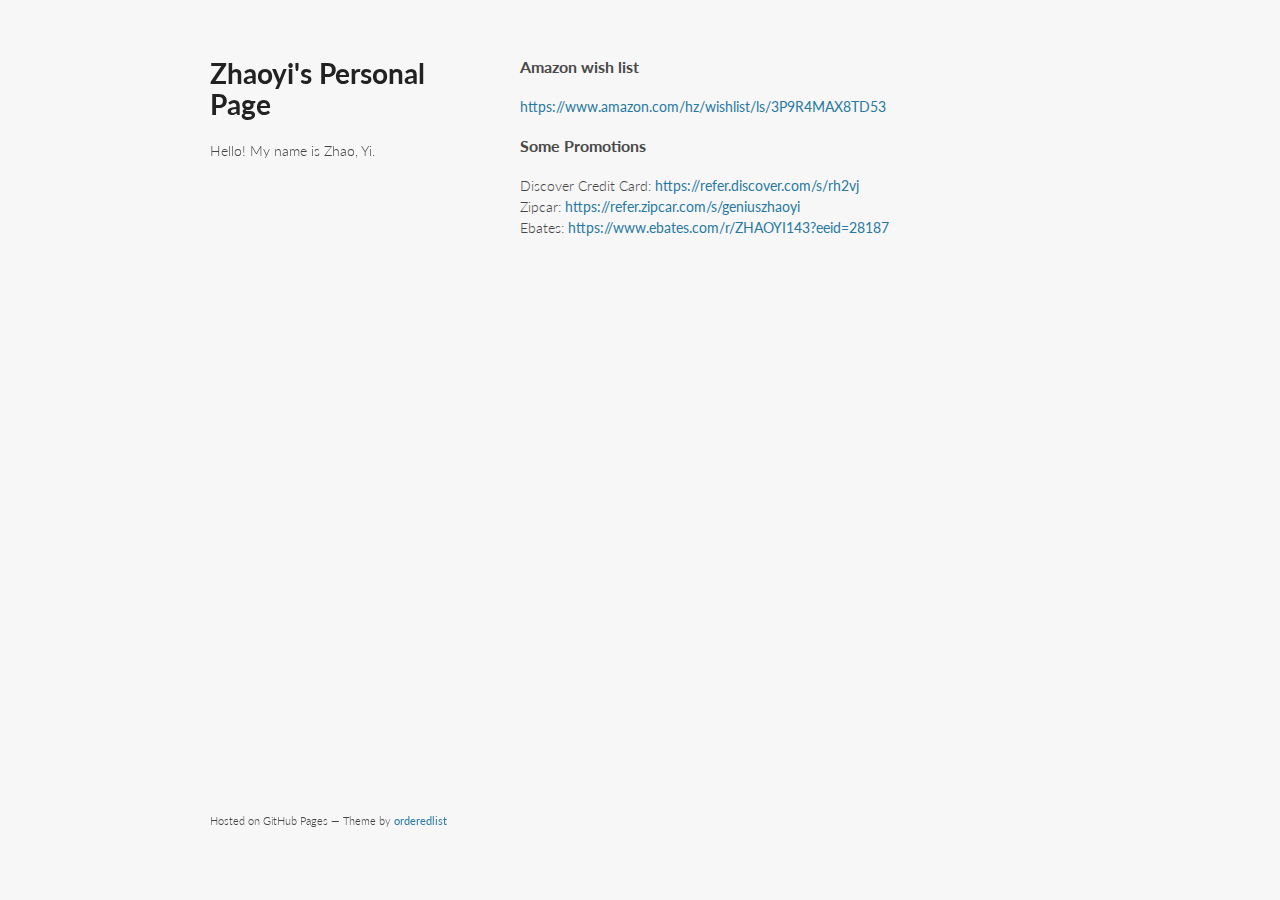
==== index.html @ 8bdf9fb8 "Update index.html" ====
<!doctype html>
<html>
  <head>
    <meta charset="utf-8">
    <meta http-equiv="X-UA-Compatible" content="chrome=1">
    <title>Zhaoyi's Homepage</title>
    
    <link rel="stylesheet" href="stylesheets/styles.css">
    <link rel="stylesheet" href="stylesheets/github-light.css">
    <meta name="viewport" content="width=device-width, initial-scale=1, user-scalable=no">
    <!--[if lt IE 9]>
    <script src="//html5shiv.googlecode.com/svn/trunk/html5.js"></script>
    <![endif]-->
  </head>
  <body>
    <div class="wrapper">
      <header>
        <h1>Zhaoyi's Personal Page</h1>
        <p>Hello! My name is Zhao, Yi. </p>
      </header>
      <section>
      
      
<h3><a id="amazon-wish-list" class="anchor" href="amazon-wish-list" aria-hidden="true"><span class="octicon octicon-link"></span></a>Amazon wish list</h3>
<p>
<a href=https://www.amazon.com/hz/wishlist/ls/3P9R4MAX8TD53>https://www.amazon.com/hz/wishlist/ls/3P9R4MAX8TD53</a>
</p>

<h3><a id="contact-me" class="anchor" href="#contact-me" aria-hidden="true"><span class="octicon octicon-link"></span></a>Some Promotions</h3>
<p>
Discover Credit Card: <a href='https://refer.discover.com/s/rh2vj'>https://refer.discover.com/s/rh2vj</a><br>
Zipcar: <a href=https://refer.zipcar.com/s/geniuszhaoyi>https://refer.zipcar.com/s/geniuszhaoyi</a><br>
Ebates: <a href='https://www.ebates.com/r/ZHAOYI143?eeid=28187'>https://www.ebates.com/r/ZHAOYI143?eeid=28187</a>
</p>

<!-- <img src=a.gif> -->

      </section>
      <footer>
        <p><small>Hosted on GitHub Pages &mdash; Theme by <a href="https://github.com/orderedlist">orderedlist</a></small></p>
      </footer>
    </div>
    <script src="javascripts/scale.fix.js"></script>
    
  </body>
</html>
---- stylesheets/styles.css ----
@import url(https://fonts.googleapis.com/css?family=Lato:300italic,700italic,300,700);

body {
  padding:50px;
  font:14px/1.5 Lato, "Helvetica Neue", Helvetica, Arial, sans-serif;
  color:#444;
  font-weight:300;
  background-color:#F7F7F7;
}

h1, h2, h3, h4, h5, h6 {
  color:#222;
  margin:0 0 20px;
}

p, ul, ol, table, pre, dl {
  margin:0 0 20px;
}

h1, h2, h3 {
  line-height:1.1;
}

h1 {
  font-size:28px;
}

h2 {
  color:#393939;
}

h3, h4, h5, h6 {
  color:#494949;
}

a {
  color:#2879A2;
  font-weight:400;
  text-decoration:none;
}

a small {
  font-size:11px;
  color:#444;
  margin-top:-0.6em;
  display:block;
}

.wrapper {
  width:860px;
  margin:0 auto;
}

blockquote {
  border-left:1px solid #e5e5e5;
  margin:0;
  padding:0 0 0 20px;
  font-style:italic;
}

code, pre {
  font-family:Monaco, Bitstream Vera Sans Mono, Lucida Console, Terminal;
  color:#333;
  font-size:12px;
}

pre {
  padding:8px 15px;
  background: #f8f8f8;  
  border-radius:5px;
  border:1px solid #e5e5e5;
  overflow-x: auto;
}

table {
  width:100%;
  border-collapse:collapse;
}

th, td {
  text-align:left;
  padding:5px 10px;
  border-bottom:1px solid #e5e5e5;
}

dt {
  color:#444;
  font-weight:700;
}

th {
  color:#444;
}

img {
  max-width:100%;
}

header {
  width:270px;
  float:left;
  position:fixed;
}

header ul {
  list-style:none;
  height:40px;
  
  padding:0;
  
  background: #eee;
  background: -moz-linear-gradient(top, #f8f8f8 0%, #dddddd 100%);
  background: -webkit-gradient(linear, left top, left bottom, color-stop(0%,#f8f8f8), color-stop(100%,#dddddd));
  background: -webkit-linear-gradient(top, #f8f8f8 0%,#dddddd 100%);
  background: -o-linear-gradient(top, #f8f8f8 0%,#dddddd 100%);
  background: -ms-linear-gradient(top, #f8f8f8 0%,#dddddd 100%);
  background: linear-gradient(top, #f8f8f8 0%,#dddddd 100%);
  
  border-radius:5px;
  border:1px solid #d2d2d2;
  box-shadow:inset #fff 0 1px 0, inset rgba(0,0,0,0.03) 0 -1px 0;
  width:270px;
}

header li {
  width:89px;
  float:left;
  border-right:1px solid #d2d2d2;
  height:40px;
}

header ul a {
  line-height:1;
  font-size:11px;
  color:#999;
  display:block;
  text-align:center;
  padding-top:6px;
  height:40px;
}

strong {
  color:#222;
  font-weight:700;
}

header ul li + li {
  width:88px;
  border-left:1px solid #fff;
}

header ul li + li + li {
  border-right:none;
  width:89px;
}

header ul a strong {
  font-size:14px;
  display:block;
  color:#222;
}

section {
/*  width:500px;*/
  width:550px;
  float:right;
  padding-bottom:50px;
}

small {
  font-size:11px;
}

hr {
  border:0;
  background:#e5e5e5;
  height:1px;
  margin:0 0 20px;
}

footer {
  width:270px;
  float:left;
  position:fixed;
  bottom:50px;
}

@media print, screen and (max-width: 960px) {
  
  div.wrapper {
    width:auto;
    margin:0;
  }
  
  header, section, footer {
    float:none;
    position:static;
    width:auto;
  }
  
  header {
    padding-right:320px;
  }
  
  section {
    border:1px solid #e5e5e5;
    border-width:1px 0;
    padding:20px 0;
    margin:0 0 20px;
  }
  
  header a small {
    display:inline;
  }
  
  header ul {
    position:absolute;
    right:50px;
    top:52px;
  }
}

@media print, screen and (max-width: 720px) {
  body {
    word-wrap:break-word;
  }
  
  header {
    padding:0;
  }
  
  header ul, header p.view {
    position:static;
  }
  
  pre, code {
    word-wrap:normal;
  }
}

@media print, screen and (max-width: 480px) {
  body {
    padding:15px;
  }
  
  header ul {
    display:none;
  }
}

@media print {
  body {
    padding:0.4in;
    font-size:12pt;
    color:#444;
  }
}
---- stylesheets/github-light.css ----
/*
   Copyright 2014 GitHub Inc.

   Licensed under the Apache License, Version 2.0 (the "License");
   you may not use this file except in compliance with the License.
   You may obtain a copy of the License at

       http://www.apache.org/licenses/LICENSE-2.0

   Unless required by applicable law or agreed to in writing, software
   distributed under the License is distributed on an "AS IS" BASIS,
   WITHOUT WARRANTIES OR CONDITIONS OF ANY KIND, either express or implied.
   See the License for the specific language governing permissions and
   limitations under the License.

*/

.pl-c /* comment */ {
  color: #969896;
}

.pl-c1      /* constant, markup.raw, meta.diff.header, meta.module-reference, meta.property-name, support, support.constant, support.variable, variable.other.constant */,
.pl-s .pl-v /* string variable */ {
  color: #0086b3;
}

.pl-e  /* entity */,
.pl-en /* entity.name */ {
  color: #795da3;
}

.pl-s .pl-s1 /* string source */,
.pl-smi      /* storage.modifier.import, storage.modifier.package, storage.type.java, variable.other, variable.parameter.function */ {
  color: #333;
}

.pl-ent /* entity.name.tag */ {
  color: #63a35c;
}

.pl-k /* keyword, storage, storage.type */ {
  color: #a71d5d;
}

.pl-pds              /* punctuation.definition.string, string.regexp.character-class */,
.pl-s                /* string */,
.pl-s .pl-pse .pl-s1 /* string punctuation.section.embedded source */,
.pl-sr               /* string.regexp */,
.pl-sr .pl-cce       /* string.regexp constant.character.escape */,
.pl-sr .pl-sra       /* string.regexp string.regexp.arbitrary-repitition */,
.pl-sr .pl-sre       /* string.regexp source.ruby.embedded */ {
  color: #183691;
}

.pl-v /* variable */ {
  color: #ed6a43;
}

.pl-id /* invalid.deprecated */ {
  color: #b52a1d;
}

.pl-ii /* invalid.illegal */ {
  background-color: #b52a1d;
  color: #f8f8f8;
}

.pl-sr .pl-cce /* string.regexp constant.character.escape */ {
  color: #63a35c;
  font-weight: bold;
}

.pl-ml /* markup.list */ {
  color: #693a17;
}

.pl-mh        /* markup.heading */,
.pl-mh .pl-en /* markup.heading entity.name */,
.pl-ms        /* meta.separator */ {
  color: #1d3e81;
  font-weight: bold;
}

.pl-mq /* markup.quote */ {
  color: #008080;
}

.pl-mi /* markup.italic */ {
  color: #333;
  font-style: italic;
}

.pl-mb /* markup.bold */ {
  color: #333;
  font-weight: bold;
}

.pl-md /* markup.deleted, meta.diff.header.from-file */ {
  background-color: #ffecec;
  color: #bd2c00;
}

.pl-mi1 /* markup.inserted, meta.diff.header.to-file */ {
  background-color: #eaffea;
  color: #55a532;
}

.pl-mdr /* meta.diff.range */ {
  color: #795da3;
  font-weight: bold;
}

.pl-mo /* meta.output */ {
  color: #1d3e81;
}
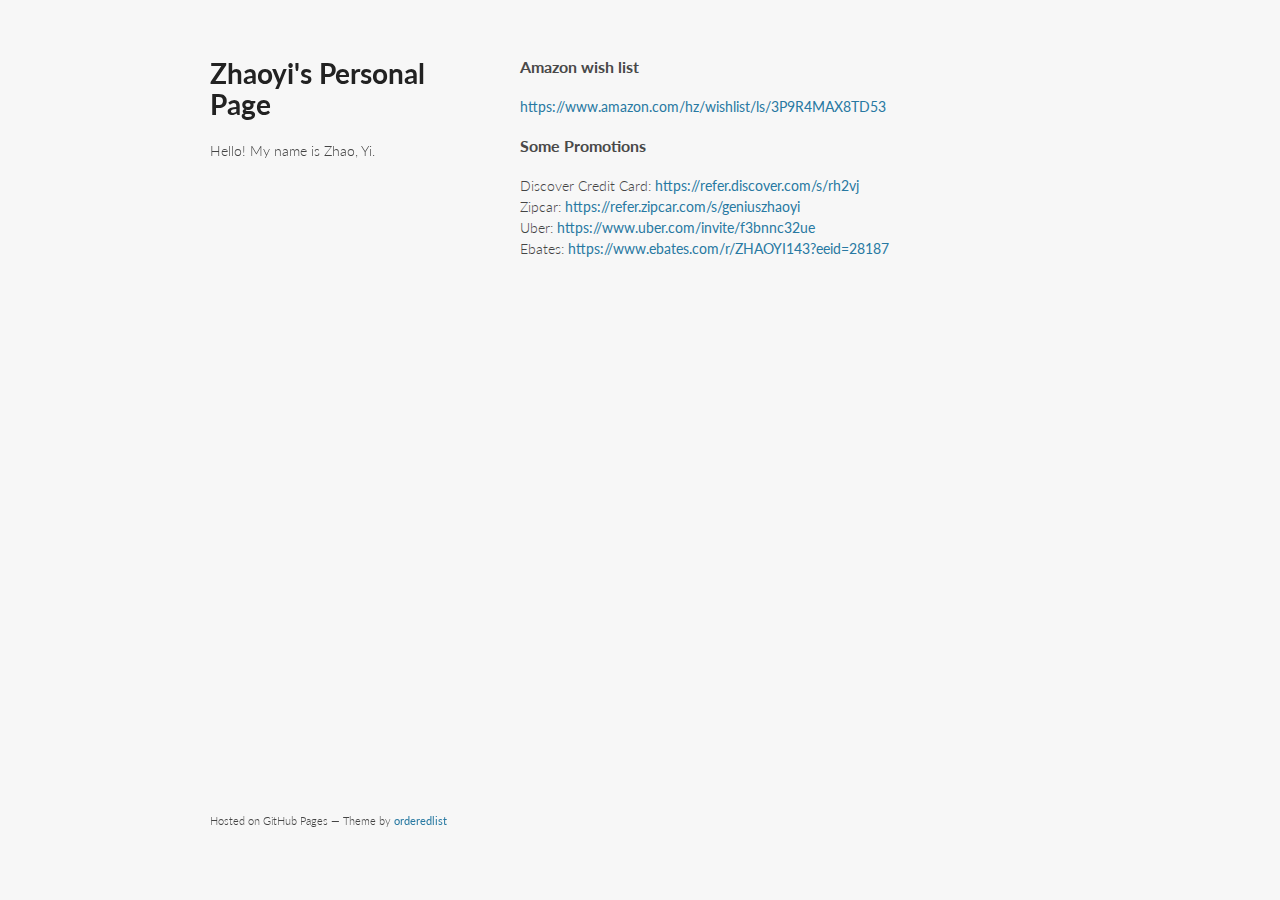
==== commit 02f23981: "Update index.html" ====
--- a/index.html
+++ b/index.html
@@ -30,6 +30,7 @@
 <p>
 Discover Credit Card: <a href='https://refer.discover.com/s/rh2vj'>https://refer.discover.com/s/rh2vj</a><br>
 Zipcar: <a href=https://refer.zipcar.com/s/geniuszhaoyi>https://refer.zipcar.com/s/geniuszhaoyi</a><br>
+Uber: <a href='https://www.uber.com/invite/f3bnnc32ue'>https://www.uber.com/invite/f3bnnc32ue</a><br>
 Ebates: <a href='https://www.ebates.com/r/ZHAOYI143?eeid=28187'>https://www.ebates.com/r/ZHAOYI143?eeid=28187</a>
 </p>
 
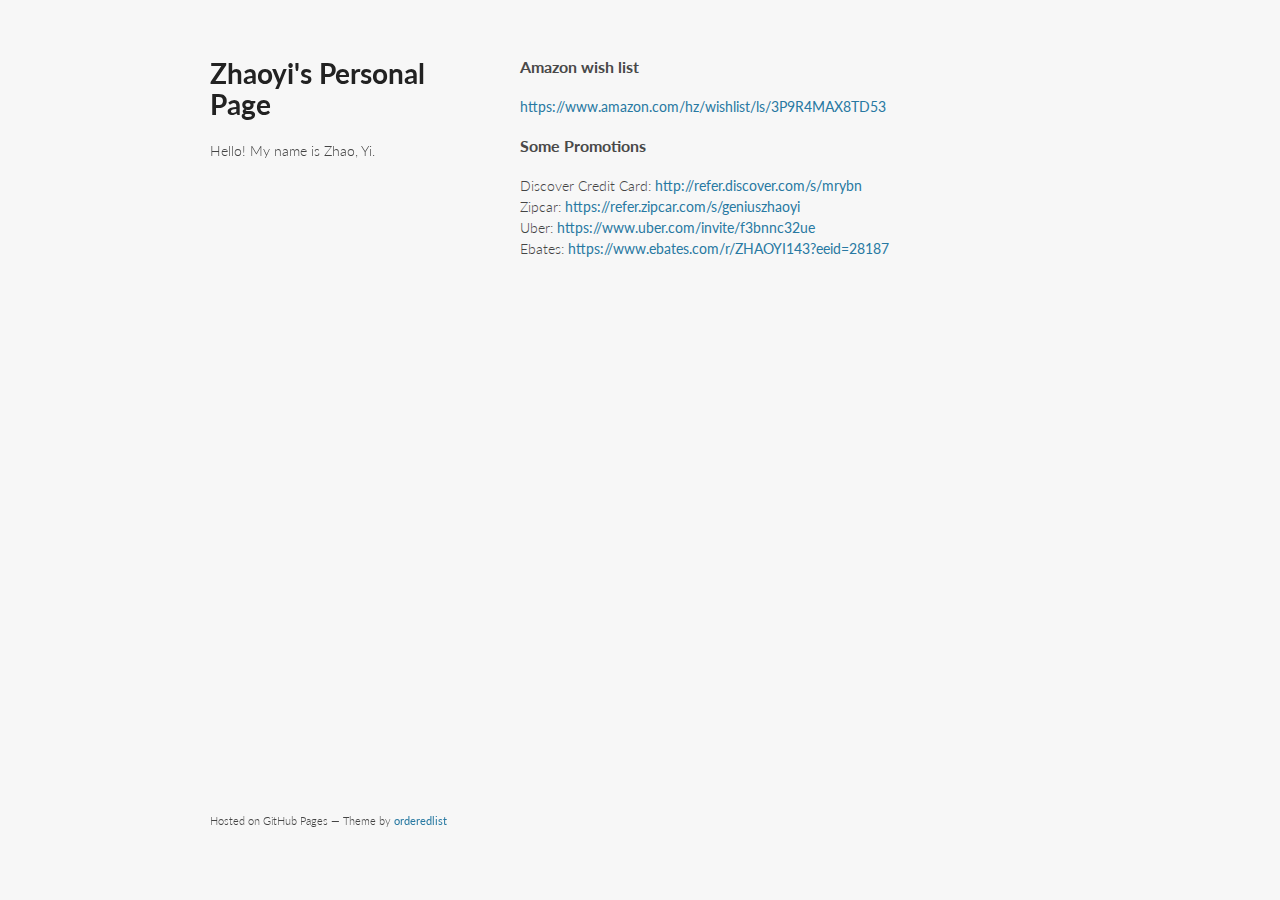
==== commit 73ac677d: "Update index.html" ====
--- a/index.html
+++ b/index.html
@@ -28,7 +28,7 @@
 
 <h3><a id="contact-me" class="anchor" href="#contact-me" aria-hidden="true"><span class="octicon octicon-link"></span></a>Some Promotions</h3>
 <p>
-Discover Credit Card: <a href='https://refer.discover.com/s/rh2vj'>https://refer.discover.com/s/rh2vj</a><br>
+Discover Credit Card: <a href='http://refer.discover.com/s/mrybn'>http://refer.discover.com/s/mrybn</a><br>
 Zipcar: <a href=https://refer.zipcar.com/s/geniuszhaoyi>https://refer.zipcar.com/s/geniuszhaoyi</a><br>
 Uber: <a href='https://www.uber.com/invite/f3bnnc32ue'>https://www.uber.com/invite/f3bnnc32ue</a><br>
 Ebates: <a href='https://www.ebates.com/r/ZHAOYI143?eeid=28187'>https://www.ebates.com/r/ZHAOYI143?eeid=28187</a>
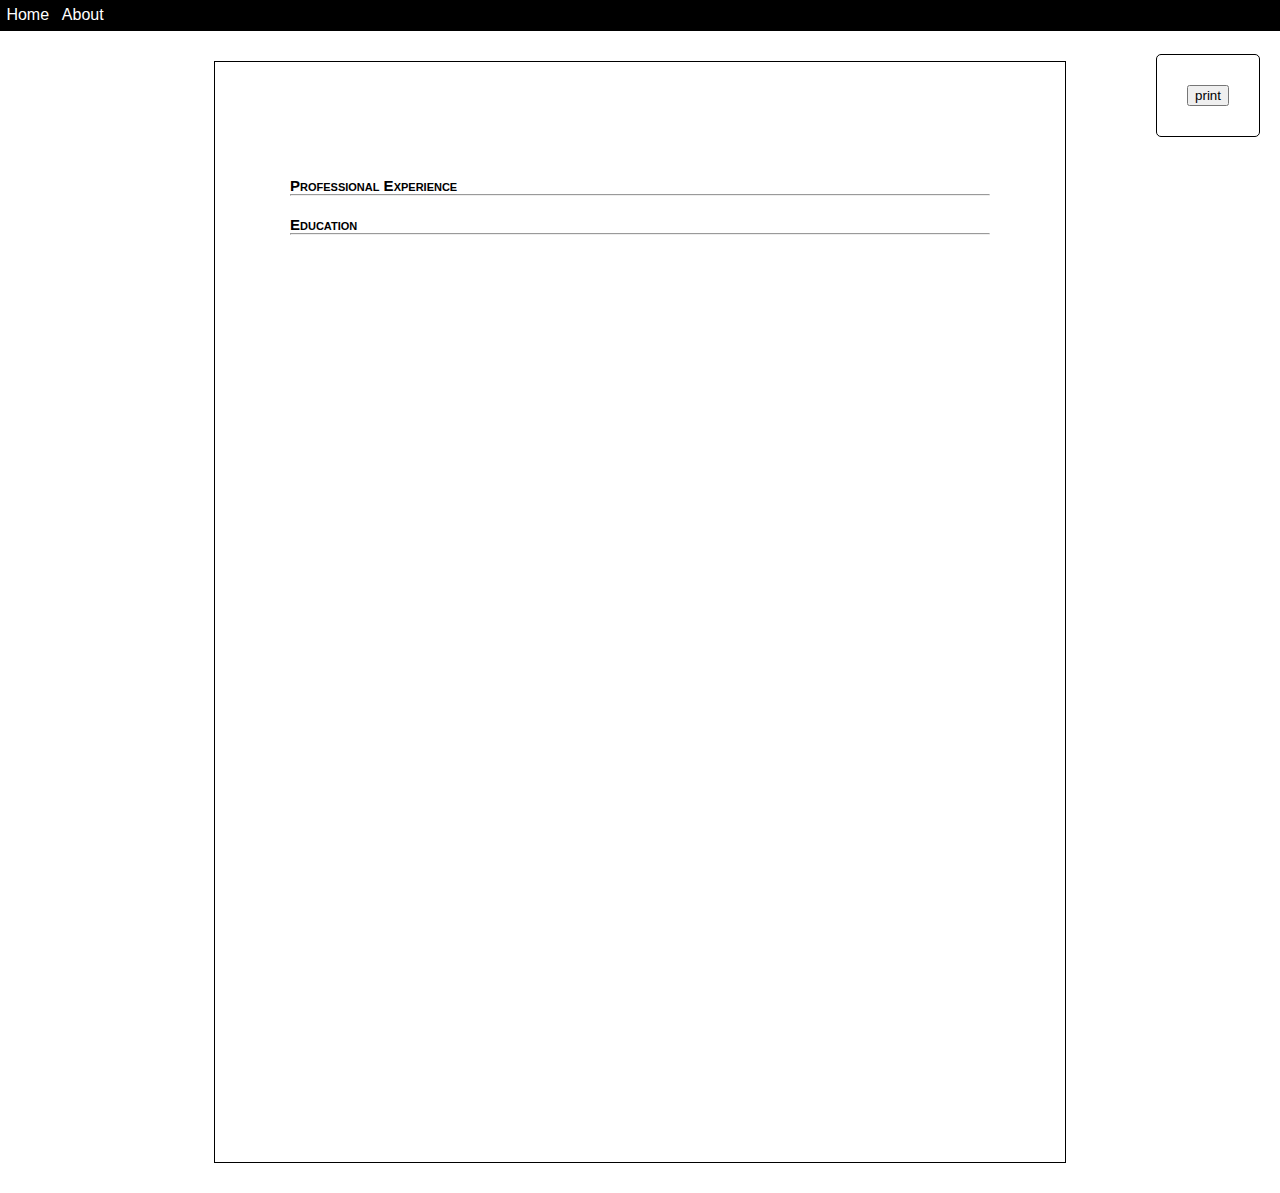
==== commit 51590ca4: "new page" ====
--- a/index.html
+++ b/index.html
@@ -1,47 +1 @@
-<!doctype html>
-<html>
-  <head>
-    <meta charset="utf-8">
-    <meta http-equiv="X-UA-Compatible" content="chrome=1">
-    <title>Zhaoyi's Homepage</title>
-    
-    <link rel="stylesheet" href="stylesheets/styles.css">
-    <link rel="stylesheet" href="stylesheets/github-light.css">
-    <meta name="viewport" content="width=device-width, initial-scale=1, user-scalable=no">
-    <!--[if lt IE 9]>
-    <script src="//html5shiv.googlecode.com/svn/trunk/html5.js"></script>
-    <![endif]-->
-  </head>
-  <body>
-    <div class="wrapper">
-      <header>
-        <h1>Zhaoyi's Personal Page</h1>
-        <p>Hello! My name is Zhao, Yi. </p>
-      </header>
-      <section>
-      
-      
-<h3><a id="amazon-wish-list" class="anchor" href="amazon-wish-list" aria-hidden="true"><span class="octicon octicon-link"></span></a>Amazon wish list</h3>
-<p>
-<a href=https://www.amazon.com/hz/wishlist/ls/3P9R4MAX8TD53>https://www.amazon.com/hz/wishlist/ls/3P9R4MAX8TD53</a>
-</p>
-
-<h3><a id="contact-me" class="anchor" href="#contact-me" aria-hidden="true"><span class="octicon octicon-link"></span></a>Some Promotions</h3>
-<p>
-Discover Credit Card: <a href='http://refer.discover.com/s/mrybn'>http://refer.discover.com/s/mrybn</a><br>
-Zipcar: <a href=https://refer.zipcar.com/s/geniuszhaoyi>https://refer.zipcar.com/s/geniuszhaoyi</a><br>
-Uber: <a href='https://www.uber.com/invite/f3bnnc32ue'>https://www.uber.com/invite/f3bnnc32ue</a><br>
-Ebates: <a href='https://www.ebates.com/r/ZHAOYI143?eeid=28187'>https://www.ebates.com/r/ZHAOYI143?eeid=28187</a>
-</p>
-
-<!-- <img src=a.gif> -->
-
-      </section>
-      <footer>
-        <p><small>Hosted on GitHub Pages &mdash; Theme by <a href="https://github.com/orderedlist">orderedlist</a></small></p>
-      </footer>
-    </div>
-    <script src="javascripts/scale.fix.js"></script>
-    
-  </body>
-</html>
+<!doctype html><html lang="en"><head><meta charset="utf-8"/><link rel="icon" href="/favicon.ico"/><meta name="viewport" content="width=device-width,initial-scale=1"/><meta name="theme-color" content="#000000"/><meta name="description" content="Web site created using create-react-app"/><link rel="apple-touch-icon" href="/logo192.png"/><link rel="manifest" href="/manifest.json"/><title>React App</title><link href="/static/css/main.636f0dda.chunk.css" rel="stylesheet"></head><body><noscript>You need to enable JavaScript to run this app.</noscript><div id="root"></div><script>!function(e){function r(r){for(var n,l,f=r[0],i=r[1],a=r[2],c=0,s=[];c<f.length;c++)l=f[c],Object.prototype.hasOwnProperty.call(o,l)&&o[l]&&s.push(o[l][0]),o[l]=0;for(n in i)Object.prototype.hasOwnProperty.call(i,n)&&(e[n]=i[n]);for(p&&p(r);s.length;)s.shift()();return u.push.apply(u,a||[]),t()}function t(){for(var e,r=0;r<u.length;r++){for(var t=u[r],n=!0,f=1;f<t.length;f++){var i=t[f];0!==o[i]&&(n=!1)}n&&(u.splice(r--,1),e=l(l.s=t[0]))}return e}var n={},o={1:0},u=[];function l(r){if(n[r])return n[r].exports;var t=n[r]={i:r,l:!1,exports:{}};return e[r].call(t.exports,t,t.exports,l),t.l=!0,t.exports}l.m=e,l.c=n,l.d=function(e,r,t){l.o(e,r)||Object.defineProperty(e,r,{enumerable:!0,get:t})},l.r=function(e){"undefined"!=typeof Symbol&&Symbol.toStringTag&&Object.defineProperty(e,Symbol.toStringTag,{value:"Module"}),Object.defineProperty(e,"__esModule",{value:!0})},l.t=function(e,r){if(1&r&&(e=l(e)),8&r)return e;if(4&r&&"object"==typeof e&&e&&e.__esModule)return e;var t=Object.create(null);if(l.r(t),Object.defineProperty(t,"default",{enumerable:!0,value:e}),2&r&&"string"!=typeof e)for(var n in e)l.d(t,n,function(r){return e[r]}.bind(null,n));return t},l.n=function(e){var r=e&&e.__esModule?function(){return e.default}:function(){return e};return l.d(r,"a",r),r},l.o=function(e,r){return Object.prototype.hasOwnProperty.call(e,r)},l.p="/";var f=this.webpackJsonpresume=this.webpackJsonpresume||[],i=f.push.bind(f);f.push=r,f=f.slice();for(var a=0;a<f.length;a++)r(f[a]);var p=i;t()}([])</script><script src="/static/js/2.2e23a62c.chunk.js"></script><script src="/static/js/main.9a7cbbc7.chunk.js"></script></body></html>--- a/static/css/main.636f0dda.chunk.css
+++ b/static/css/main.636f0dda.chunk.css
@@ -0,0 +1,2 @@
+body{margin:0;font-family:-apple-system,BlinkMacSystemFont,"Segoe UI","Roboto","Oxygen","Ubuntu","Cantarell","Fira Sans","Droid Sans","Helvetica Neue",sans-serif;-webkit-font-smoothing:antialiased;-moz-osx-font-smoothing:grayscale}code{font-family:source-code-pro,Menlo,Monaco,Consolas,"Courier New",monospace}.App{text-align:center}.App-logo{height:40vmin;pointer-events:none}@media (prefers-reduced-motion:no-preference){.App-logo{-webkit-animation:App-logo-spin 20s linear infinite;animation:App-logo-spin 20s linear infinite}}.App-header{background-color:#282c34;min-height:100vh;display:flex;flex-direction:column;align-items:center;justify-content:center;font-size:calc(10px + 2vmin);color:#fff}.App-link{color:#61dafb}@-webkit-keyframes App-logo-spin{0%{transform:rotate(0deg)}to{transform:rotate(1turn)}}@keyframes App-logo-spin{0%{transform:rotate(0deg)}to{transform:rotate(1turn)}}.home{text-align:center}.basicResume{display:inline-block;width:850px;height:1100px;border:1px solid #000;margin:30px;font-size:15px;font-family:TimesNewRoman,"Times New Roman",Times,Baskerville,Georgia,serif;text-align:left}.basicResume #resumePrintDiv{padding:75px}.basicResume .name{font-size:1.5em}.basicResume .header,.basicResume .name{font-family:Arial,Helvetica,sans-serif;font-feature-settings:"c2sc";font-variant:small-caps;font-weight:700}.basicResume hr{margin-top:0;margin-bottom:10px}.basicResume .section{margin:20px 0}.basicResume .nameSection{margin-top:0;text-align:center}.basicResume .contactSection{display:flex;justify-content:space-between}.basicResume .contactSection .floatLeft{display:inline-block}.basicResume .contactSection .floatRight{display:inline-block;text-align:right}.basicResume p{margin:0}.experiences .experience{display:flex;margin:10px 0}.experiences .experience .timePeriod{display:inline-block;width:140px;flex:0 0 auto}.experiences .experience .content{display:inline-block;flex:1 1 auto;text-align:justify}.experiences .experience .title{font-weight:700}.experiences .experience .description{-webkit-padding-start:20px;padding-inline-start:20px;-webkit-margin-before:0;margin-block-start:0;-webkit-margin-after:0;margin-block-end:0}.experiences .experience .b{font-weight:700}.educations .education{margin:10px 0}.educations .education .b{font-weight:700}.educations .education p{margin:0}.appendix ul,.educations ul{-webkit-padding-start:20px;padding-inline-start:20px;-webkit-margin-before:0;margin-block-start:0;-webkit-margin-after:0;margin-block-end:0}.printer{position:absolute;margin:20px;padding:30px;top:33.75px;right:0;border:1px solid #000;border-radius:5px}.navBar{width:100%;background:#000}.navBar a{color:#fff;text-decoration:none;display:inline-block;margin:.2em;padding:.2em}.navBar a:hover{background:grey}
+/*# sourceMappingURL=main.636f0dda.chunk.css.map */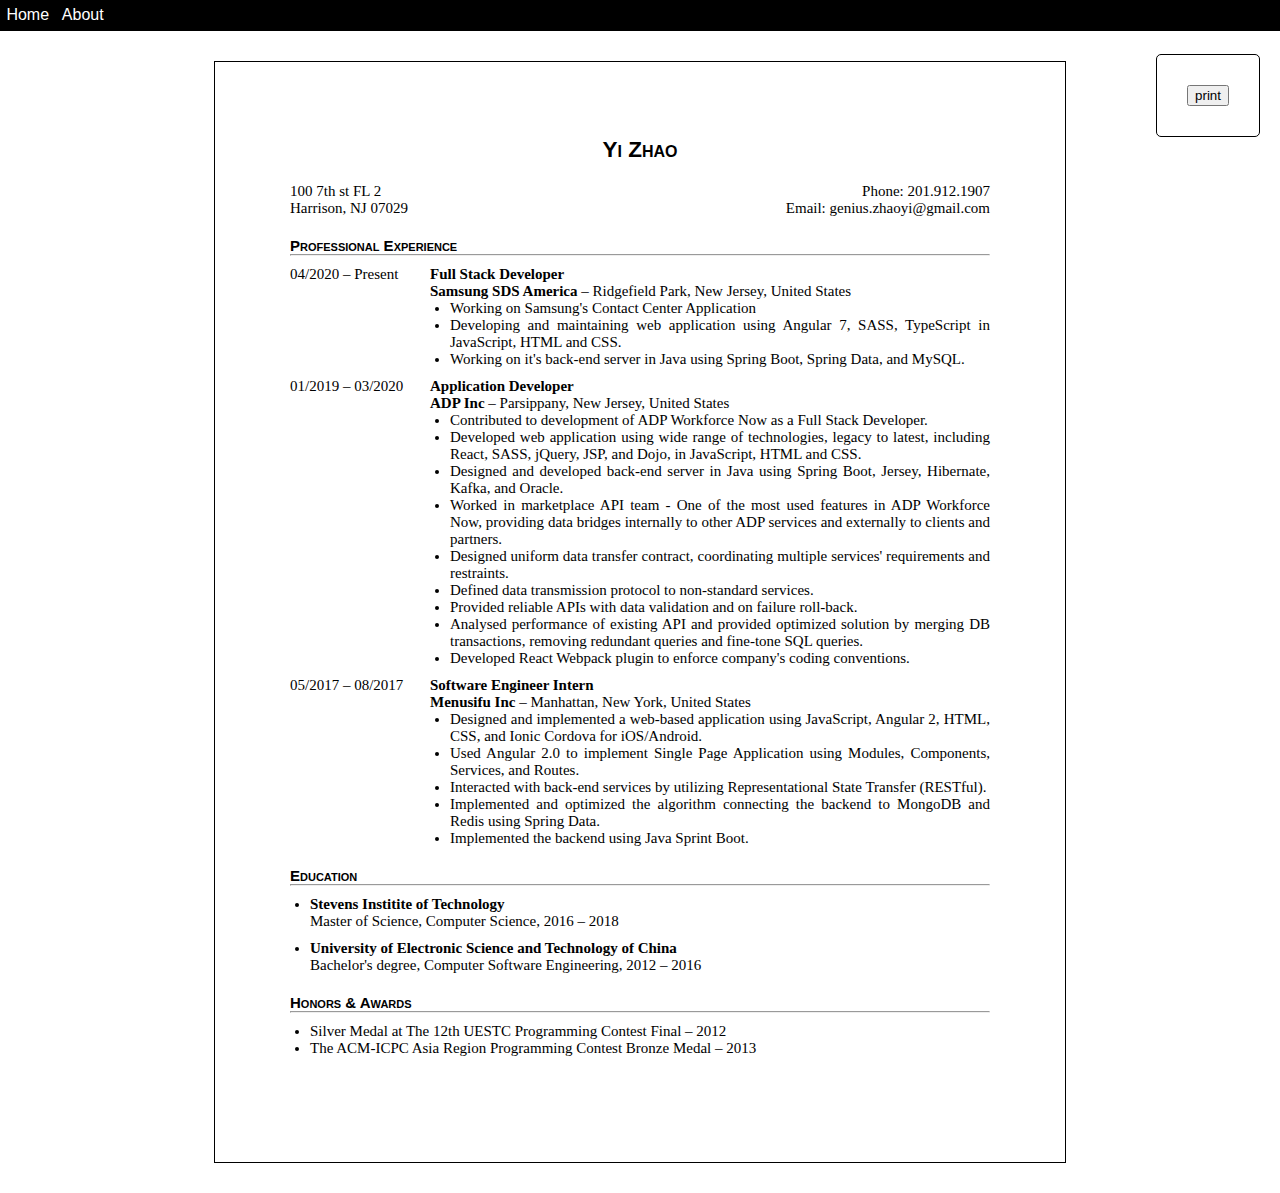
==== commit 994992ad: "update" ====
--- a/index.html
+++ b/index.html
@@ -1 +1 @@
-<!doctype html><html lang="en"><head><meta charset="utf-8"/><link rel="icon" href="/favicon.ico"/><meta name="viewport" content="width=device-width,initial-scale=1"/><meta name="theme-color" content="#000000"/><meta name="description" content="Web site created using create-react-app"/><link rel="apple-touch-icon" href="/logo192.png"/><link rel="manifest" href="/manifest.json"/><title>React App</title><link href="/static/css/main.636f0dda.chunk.css" rel="stylesheet"></head><body><noscript>You need to enable JavaScript to run this app.</noscript><div id="root"></div><script>!function(e){function r(r){for(var n,l,f=r[0],i=r[1],a=r[2],c=0,s=[];c<f.length;c++)l=f[c],Object.prototype.hasOwnProperty.call(o,l)&&o[l]&&s.push(o[l][0]),o[l]=0;for(n in i)Object.prototype.hasOwnProperty.call(i,n)&&(e[n]=i[n]);for(p&&p(r);s.length;)s.shift()();return u.push.apply(u,a||[]),t()}function t(){for(var e,r=0;r<u.length;r++){for(var t=u[r],n=!0,f=1;f<t.length;f++){var i=t[f];0!==o[i]&&(n=!1)}n&&(u.splice(r--,1),e=l(l.s=t[0]))}return e}var n={},o={1:0},u=[];function l(r){if(n[r])return n[r].exports;var t=n[r]={i:r,l:!1,exports:{}};return e[r].call(t.exports,t,t.exports,l),t.l=!0,t.exports}l.m=e,l.c=n,l.d=function(e,r,t){l.o(e,r)||Object.defineProperty(e,r,{enumerable:!0,get:t})},l.r=function(e){"undefined"!=typeof Symbol&&Symbol.toStringTag&&Object.defineProperty(e,Symbol.toStringTag,{value:"Module"}),Object.defineProperty(e,"__esModule",{value:!0})},l.t=function(e,r){if(1&r&&(e=l(e)),8&r)return e;if(4&r&&"object"==typeof e&&e&&e.__esModule)return e;var t=Object.create(null);if(l.r(t),Object.defineProperty(t,"default",{enumerable:!0,value:e}),2&r&&"string"!=typeof e)for(var n in e)l.d(t,n,function(r){return e[r]}.bind(null,n));return t},l.n=function(e){var r=e&&e.__esModule?function(){return e.default}:function(){return e};return l.d(r,"a",r),r},l.o=function(e,r){return Object.prototype.hasOwnProperty.call(e,r)},l.p="/";var f=this.webpackJsonpresume=this.webpackJsonpresume||[],i=f.push.bind(f);f.push=r,f=f.slice();for(var a=0;a<f.length;a++)r(f[a]);var p=i;t()}([])</script><script src="/static/js/2.2e23a62c.chunk.js"></script><script src="/static/js/main.9a7cbbc7.chunk.js"></script></body></html>+<!doctype html><html lang="en"><head><meta charset="utf-8"/><link rel="icon" href="/favicon.ico"/><meta name="viewport" content="width=device-width,initial-scale=1"/><meta name="theme-color" content="#000000"/><meta name="description" content="Web site created using create-react-app"/><link rel="apple-touch-icon" href="/logo192.png"/><link rel="manifest" href="/manifest.json"/><title>Yi Zhao - Full Stack Developer</title><link href="/static/css/main.636f0dda.chunk.css" rel="stylesheet"></head><body><noscript>You need to enable JavaScript to run this app.</noscript><div id="root"></div><script>!function(e){function r(r){for(var n,l,f=r[0],i=r[1],a=r[2],c=0,s=[];c<f.length;c++)l=f[c],Object.prototype.hasOwnProperty.call(o,l)&&o[l]&&s.push(o[l][0]),o[l]=0;for(n in i)Object.prototype.hasOwnProperty.call(i,n)&&(e[n]=i[n]);for(p&&p(r);s.length;)s.shift()();return u.push.apply(u,a||[]),t()}function t(){for(var e,r=0;r<u.length;r++){for(var t=u[r],n=!0,f=1;f<t.length;f++){var i=t[f];0!==o[i]&&(n=!1)}n&&(u.splice(r--,1),e=l(l.s=t[0]))}return e}var n={},o={1:0},u=[];function l(r){if(n[r])return n[r].exports;var t=n[r]={i:r,l:!1,exports:{}};return e[r].call(t.exports,t,t.exports,l),t.l=!0,t.exports}l.m=e,l.c=n,l.d=function(e,r,t){l.o(e,r)||Object.defineProperty(e,r,{enumerable:!0,get:t})},l.r=function(e){"undefined"!=typeof Symbol&&Symbol.toStringTag&&Object.defineProperty(e,Symbol.toStringTag,{value:"Module"}),Object.defineProperty(e,"__esModule",{value:!0})},l.t=function(e,r){if(1&r&&(e=l(e)),8&r)return e;if(4&r&&"object"==typeof e&&e&&e.__esModule)return e;var t=Object.create(null);if(l.r(t),Object.defineProperty(t,"default",{enumerable:!0,value:e}),2&r&&"string"!=typeof e)for(var n in e)l.d(t,n,function(r){return e[r]}.bind(null,n));return t},l.n=function(e){var r=e&&e.__esModule?function(){return e.default}:function(){return e};return l.d(r,"a",r),r},l.o=function(e,r){return Object.prototype.hasOwnProperty.call(e,r)},l.p="/";var f=this.webpackJsonpresume=this.webpackJsonpresume||[],i=f.push.bind(f);f.push=r,f=f.slice();for(var a=0;a<f.length;a++)r(f[a]);var p=i;t()}([])</script><script src="/static/js/2.91ff1ebd.chunk.js"></script><script src="/static/js/main.bd0f0db6.chunk.js"></script></body></html>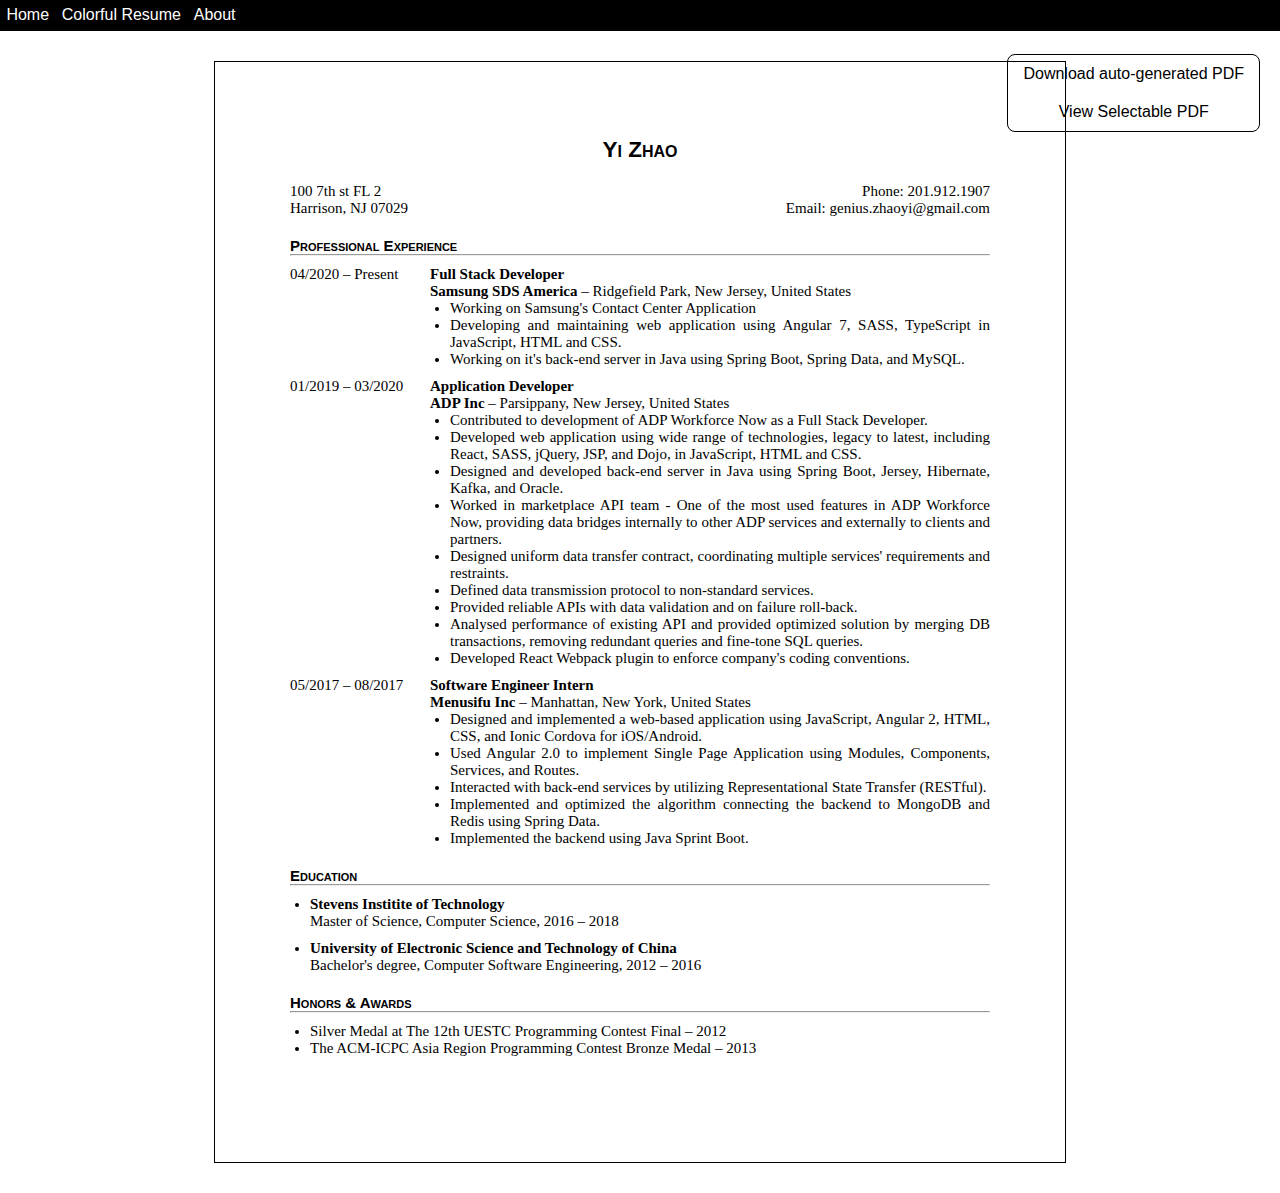
==== commit 0f1e7b84: "add colorful resume" ====
--- a/index.html
+++ b/index.html
@@ -1 +1 @@
-<!doctype html><html lang="en"><head><meta charset="utf-8"/><link rel="icon" href="/favicon.ico"/><meta name="viewport" content="width=device-width,initial-scale=1"/><meta name="theme-color" content="#000000"/><meta name="description" content="Web site created using create-react-app"/><link rel="apple-touch-icon" href="/logo192.png"/><link rel="manifest" href="/manifest.json"/><title>Yi Zhao - Full Stack Developer</title><link href="/static/css/main.636f0dda.chunk.css" rel="stylesheet"></head><body><noscript>You need to enable JavaScript to run this app.</noscript><div id="root"></div><script>!function(e){function r(r){for(var n,l,f=r[0],i=r[1],a=r[2],c=0,s=[];c<f.length;c++)l=f[c],Object.prototype.hasOwnProperty.call(o,l)&&o[l]&&s.push(o[l][0]),o[l]=0;for(n in i)Object.prototype.hasOwnProperty.call(i,n)&&(e[n]=i[n]);for(p&&p(r);s.length;)s.shift()();return u.push.apply(u,a||[]),t()}function t(){for(var e,r=0;r<u.length;r++){for(var t=u[r],n=!0,f=1;f<t.length;f++){var i=t[f];0!==o[i]&&(n=!1)}n&&(u.splice(r--,1),e=l(l.s=t[0]))}return e}var n={},o={1:0},u=[];function l(r){if(n[r])return n[r].exports;var t=n[r]={i:r,l:!1,exports:{}};return e[r].call(t.exports,t,t.exports,l),t.l=!0,t.exports}l.m=e,l.c=n,l.d=function(e,r,t){l.o(e,r)||Object.defineProperty(e,r,{enumerable:!0,get:t})},l.r=function(e){"undefined"!=typeof Symbol&&Symbol.toStringTag&&Object.defineProperty(e,Symbol.toStringTag,{value:"Module"}),Object.defineProperty(e,"__esModule",{value:!0})},l.t=function(e,r){if(1&r&&(e=l(e)),8&r)return e;if(4&r&&"object"==typeof e&&e&&e.__esModule)return e;var t=Object.create(null);if(l.r(t),Object.defineProperty(t,"default",{enumerable:!0,value:e}),2&r&&"string"!=typeof e)for(var n in e)l.d(t,n,function(r){return e[r]}.bind(null,n));return t},l.n=function(e){var r=e&&e.__esModule?function(){return e.default}:function(){return e};return l.d(r,"a",r),r},l.o=function(e,r){return Object.prototype.hasOwnProperty.call(e,r)},l.p="/";var f=this.webpackJsonpresume=this.webpackJsonpresume||[],i=f.push.bind(f);f.push=r,f=f.slice();for(var a=0;a<f.length;a++)r(f[a]);var p=i;t()}([])</script><script src="/static/js/2.91ff1ebd.chunk.js"></script><script src="/static/js/main.bd0f0db6.chunk.js"></script></body></html>+<!doctype html><html lang="en"><head><meta charset="utf-8"/><link rel="icon" href="/favicon.ico"/><meta name="viewport" content="width=device-width,initial-scale=1"/><meta name="theme-color" content="#000000"/><meta name="description" content="Web site created using create-react-app"/><link rel="apple-touch-icon" href="/logo192.png"/><link rel="manifest" href="/manifest.json"/><title>Yi Zhao - Full Stack Developer</title><link href="/static/css/main.779ac46c.chunk.css" rel="stylesheet"></head><body><noscript>You need to enable JavaScript to run this app.</noscript><div id="root"></div><script>!function(e){function r(r){for(var n,l,f=r[0],i=r[1],a=r[2],c=0,s=[];c<f.length;c++)l=f[c],Object.prototype.hasOwnProperty.call(o,l)&&o[l]&&s.push(o[l][0]),o[l]=0;for(n in i)Object.prototype.hasOwnProperty.call(i,n)&&(e[n]=i[n]);for(p&&p(r);s.length;)s.shift()();return u.push.apply(u,a||[]),t()}function t(){for(var e,r=0;r<u.length;r++){for(var t=u[r],n=!0,f=1;f<t.length;f++){var i=t[f];0!==o[i]&&(n=!1)}n&&(u.splice(r--,1),e=l(l.s=t[0]))}return e}var n={},o={1:0},u=[];function l(r){if(n[r])return n[r].exports;var t=n[r]={i:r,l:!1,exports:{}};return e[r].call(t.exports,t,t.exports,l),t.l=!0,t.exports}l.m=e,l.c=n,l.d=function(e,r,t){l.o(e,r)||Object.defineProperty(e,r,{enumerable:!0,get:t})},l.r=function(e){"undefined"!=typeof Symbol&&Symbol.toStringTag&&Object.defineProperty(e,Symbol.toStringTag,{value:"Module"}),Object.defineProperty(e,"__esModule",{value:!0})},l.t=function(e,r){if(1&r&&(e=l(e)),8&r)return e;if(4&r&&"object"==typeof e&&e&&e.__esModule)return e;var t=Object.create(null);if(l.r(t),Object.defineProperty(t,"default",{enumerable:!0,value:e}),2&r&&"string"!=typeof e)for(var n in e)l.d(t,n,function(r){return e[r]}.bind(null,n));return t},l.n=function(e){var r=e&&e.__esModule?function(){return e.default}:function(){return e};return l.d(r,"a",r),r},l.o=function(e,r){return Object.prototype.hasOwnProperty.call(e,r)},l.p="/";var f=this.webpackJsonpresume=this.webpackJsonpresume||[],i=f.push.bind(f);f.push=r,f=f.slice();for(var a=0;a<f.length;a++)r(f[a]);var p=i;t()}([])</script><script src="/static/js/2.83ef33e3.chunk.js"></script><script src="/static/js/main.fade0276.chunk.js"></script></body></html>--- a/static/css/main.779ac46c.chunk.css
+++ b/static/css/main.779ac46c.chunk.css
@@ -0,0 +1,2 @@
+body{margin:0;font-family:-apple-system,BlinkMacSystemFont,"Segoe UI","Roboto","Oxygen","Ubuntu","Cantarell","Fira Sans","Droid Sans","Helvetica Neue",sans-serif;-webkit-font-smoothing:antialiased;-moz-osx-font-smoothing:grayscale}code{font-family:source-code-pro,Menlo,Monaco,Consolas,"Courier New",monospace}.App{text-align:center}.App-logo{height:40vmin;pointer-events:none}@media (prefers-reduced-motion:no-preference){.App-logo{-webkit-animation:App-logo-spin 20s linear infinite;animation:App-logo-spin 20s linear infinite}}.App-header{background-color:#282c34;min-height:100vh;display:flex;flex-direction:column;align-items:center;justify-content:center;font-size:calc(10px + 2vmin);color:#fff}.App-link{color:#61dafb}@-webkit-keyframes App-logo-spin{0%{transform:rotate(0deg)}to{transform:rotate(1turn)}}@keyframes App-logo-spin{0%{transform:rotate(0deg)}to{transform:rotate(1turn)}}.home{text-align:center}.home .resumeBorderLetter{display:inline-block;border:1px solid #000;margin:30px}.basicResume{width:700px;height:950px;font-size:15px;font-family:TimesNewRoman,"Times New Roman",Times,Baskerville,Georgia,serif;text-align:left;padding:75px}.basicResume .name{font-size:1.5em}.basicResume .header,.basicResume .name{font-family:Arial,Helvetica,sans-serif;font-feature-settings:"c2sc";font-variant:small-caps;font-weight:700}.basicResume hr{margin-top:0;margin-bottom:10px}.basicResume .section{margin:20px 0}.basicResume .nameSection{margin-top:0;text-align:center}.basicResume .contactSection{display:flex;justify-content:space-between}.basicResume .contactSection .floatLeft{display:inline-block}.basicResume .contactSection .floatRight{display:inline-block;text-align:right}.basicResume .education{margin:10px 0}.basicResume .experience{margin:10px 0;display:flex}.basicResume .experience .timePeriod{display:inline-block;width:140px;flex:0 0 auto}.basicResume .experience .content{display:inline-block;flex:1 1 auto;text-align:justify}.basicResume .experience .title{font-weight:700}.basicResume .experience .description{-webkit-padding-start:20px;padding-inline-start:20px;-webkit-margin-before:0;margin-block-start:0;-webkit-margin-after:0;margin-block-end:0}.basicResume .b{font-weight:700}.basicResume ul{-webkit-padding-start:20px;padding-inline-start:20px;-webkit-margin-before:0;margin-block-start:0;-webkit-margin-after:0;margin-block-end:0}.basicResume p{margin:0}.colorfulResume{width:850px;height:1100px;font-size:15px;font-family:TimesNewRoman,"Times New Roman",Times,Baskerville,Georgia,serif;text-align:left;display:flex}.colorfulResume .leftColumn{width:240px;background:#c5bb88;flex:0 0 auto}.colorfulResume .rightColumn{width:610px;flex:1 1 auto;padding-top:50px}.colorfulResume .nameSection{font-size:3em;font-family:"Microsoft YaHei";font-weight:700;padding:80px 0;width:100%;text-align:center}.colorfulResume .contactSection{padding:0 25px}.colorfulResume .contactSection .item{margin:20px 0}.colorfulResume .header{height:40px;line-height:40px;font-size:20px;font-family:"Microsoft YaHei";color:#fff;width:500px;padding-left:40px;background:#e2b633;position:relative;left:-20px}.colorfulResume .appendix,.colorfulResume .educations,.colorfulResume .experience{margin:20px}.colorfulResume .b{font-weight:700}.colorfulResume hr{margin-top:0;margin-bottom:10px}.colorfulResume ul{-webkit-padding-start:20px;padding-inline-start:20px;-webkit-margin-before:0;margin-block-start:0;-webkit-margin-after:0;margin-block-end:0}.colorfulResume p{margin:0}.printer{position:absolute;margin:20px;top:33.75px;right:0;border:1px solid #000;border-radius:8px}.printer .button{padding:10px 15px;cursor:pointer}.printer .button:first-child{border-top-left-radius:8px;border-top-right-radius:8px}.printer .button:last-child{border-bottom-left-radius:8px;border-bottom-right-radius:8px}.printer .button:hover{background:#d3d3d3}.navBar{width:100%;background:#000}.navBar a{color:#fff;text-decoration:none;display:inline-block;margin:.2em;padding:.2em}.navBar a:hover{background:grey}
+/*# sourceMappingURL=main.779ac46c.chunk.css.map */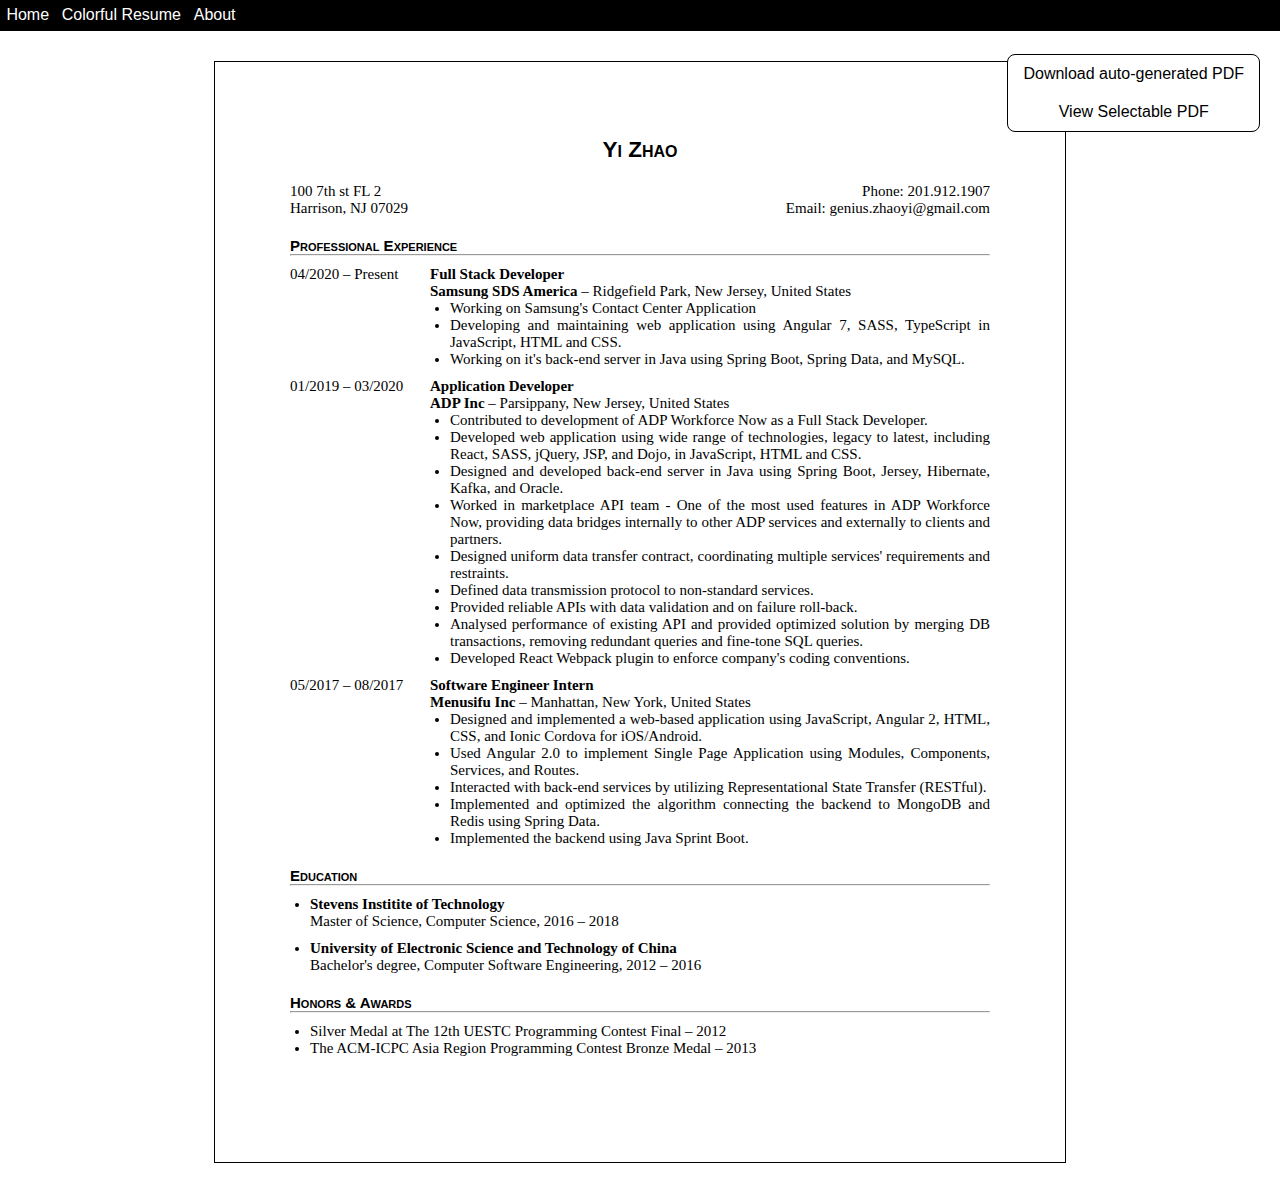
==== commit 0bf8ea7f: "update about" ====
--- a/index.html
+++ b/index.html
@@ -1 +1 @@
-<!doctype html><html lang="en"><head><meta charset="utf-8"/><link rel="icon" href="/favicon.ico"/><meta name="viewport" content="width=device-width,initial-scale=1"/><meta name="theme-color" content="#000000"/><meta name="description" content="Web site created using create-react-app"/><link rel="apple-touch-icon" href="/logo192.png"/><link rel="manifest" href="/manifest.json"/><title>Yi Zhao - Full Stack Developer</title><link href="/static/css/main.779ac46c.chunk.css" rel="stylesheet"></head><body><noscript>You need to enable JavaScript to run this app.</noscript><div id="root"></div><script>!function(e){function r(r){for(var n,l,f=r[0],i=r[1],a=r[2],c=0,s=[];c<f.length;c++)l=f[c],Object.prototype.hasOwnProperty.call(o,l)&&o[l]&&s.push(o[l][0]),o[l]=0;for(n in i)Object.prototype.hasOwnProperty.call(i,n)&&(e[n]=i[n]);for(p&&p(r);s.length;)s.shift()();return u.push.apply(u,a||[]),t()}function t(){for(var e,r=0;r<u.length;r++){for(var t=u[r],n=!0,f=1;f<t.length;f++){var i=t[f];0!==o[i]&&(n=!1)}n&&(u.splice(r--,1),e=l(l.s=t[0]))}return e}var n={},o={1:0},u=[];function l(r){if(n[r])return n[r].exports;var t=n[r]={i:r,l:!1,exports:{}};return e[r].call(t.exports,t,t.exports,l),t.l=!0,t.exports}l.m=e,l.c=n,l.d=function(e,r,t){l.o(e,r)||Object.defineProperty(e,r,{enumerable:!0,get:t})},l.r=function(e){"undefined"!=typeof Symbol&&Symbol.toStringTag&&Object.defineProperty(e,Symbol.toStringTag,{value:"Module"}),Object.defineProperty(e,"__esModule",{value:!0})},l.t=function(e,r){if(1&r&&(e=l(e)),8&r)return e;if(4&r&&"object"==typeof e&&e&&e.__esModule)return e;var t=Object.create(null);if(l.r(t),Object.defineProperty(t,"default",{enumerable:!0,value:e}),2&r&&"string"!=typeof e)for(var n in e)l.d(t,n,function(r){return e[r]}.bind(null,n));return t},l.n=function(e){var r=e&&e.__esModule?function(){return e.default}:function(){return e};return l.d(r,"a",r),r},l.o=function(e,r){return Object.prototype.hasOwnProperty.call(e,r)},l.p="/";var f=this.webpackJsonpresume=this.webpackJsonpresume||[],i=f.push.bind(f);f.push=r,f=f.slice();for(var a=0;a<f.length;a++)r(f[a]);var p=i;t()}([])</script><script src="/static/js/2.83ef33e3.chunk.js"></script><script src="/static/js/main.fade0276.chunk.js"></script></body></html>+<!doctype html><html lang="en"><head><meta charset="utf-8"/><link rel="icon" href="/favicon.ico"/><meta name="viewport" content="width=device-width,initial-scale=1"/><meta name="theme-color" content="#000000"/><meta name="description" content="Web site created using create-react-app"/><link rel="apple-touch-icon" href="/logo192.png"/><link rel="manifest" href="/manifest.json"/><title>Yi Zhao - Full Stack Developer</title><link href="/static/css/main.70106d1f.chunk.css" rel="stylesheet"></head><body><noscript>You need to enable JavaScript to run this app.</noscript><div id="root"></div><script>!function(e){function r(r){for(var n,l,f=r[0],i=r[1],a=r[2],c=0,s=[];c<f.length;c++)l=f[c],Object.prototype.hasOwnProperty.call(o,l)&&o[l]&&s.push(o[l][0]),o[l]=0;for(n in i)Object.prototype.hasOwnProperty.call(i,n)&&(e[n]=i[n]);for(p&&p(r);s.length;)s.shift()();return u.push.apply(u,a||[]),t()}function t(){for(var e,r=0;r<u.length;r++){for(var t=u[r],n=!0,f=1;f<t.length;f++){var i=t[f];0!==o[i]&&(n=!1)}n&&(u.splice(r--,1),e=l(l.s=t[0]))}return e}var n={},o={1:0},u=[];function l(r){if(n[r])return n[r].exports;var t=n[r]={i:r,l:!1,exports:{}};return e[r].call(t.exports,t,t.exports,l),t.l=!0,t.exports}l.m=e,l.c=n,l.d=function(e,r,t){l.o(e,r)||Object.defineProperty(e,r,{enumerable:!0,get:t})},l.r=function(e){"undefined"!=typeof Symbol&&Symbol.toStringTag&&Object.defineProperty(e,Symbol.toStringTag,{value:"Module"}),Object.defineProperty(e,"__esModule",{value:!0})},l.t=function(e,r){if(1&r&&(e=l(e)),8&r)return e;if(4&r&&"object"==typeof e&&e&&e.__esModule)return e;var t=Object.create(null);if(l.r(t),Object.defineProperty(t,"default",{enumerable:!0,value:e}),2&r&&"string"!=typeof e)for(var n in e)l.d(t,n,function(r){return e[r]}.bind(null,n));return t},l.n=function(e){var r=e&&e.__esModule?function(){return e.default}:function(){return e};return l.d(r,"a",r),r},l.o=function(e,r){return Object.prototype.hasOwnProperty.call(e,r)},l.p="/";var f=this.webpackJsonpresume=this.webpackJsonpresume||[],i=f.push.bind(f);f.push=r,f=f.slice();for(var a=0;a<f.length;a++)r(f[a]);var p=i;t()}([])</script><script src="/static/js/2.83ef33e3.chunk.js"></script><script src="/static/js/main.9fffa197.chunk.js"></script></body></html>--- a/static/css/main.70106d1f.chunk.css
+++ b/static/css/main.70106d1f.chunk.css
@@ -0,0 +1,2 @@
+body{margin:0;font-family:-apple-system,BlinkMacSystemFont,"Segoe UI","Roboto","Oxygen","Ubuntu","Cantarell","Fira Sans","Droid Sans","Helvetica Neue",sans-serif;-webkit-font-smoothing:antialiased;-moz-osx-font-smoothing:grayscale}code{font-family:source-code-pro,Menlo,Monaco,Consolas,"Courier New",monospace}.App{text-align:center}.App-logo{height:40vmin;pointer-events:none}@media (prefers-reduced-motion:no-preference){.App-logo{-webkit-animation:App-logo-spin 20s linear infinite;animation:App-logo-spin 20s linear infinite}}.App-header{background-color:#282c34;min-height:100vh;display:flex;flex-direction:column;align-items:center;justify-content:center;font-size:calc(10px + 2vmin);color:#fff}.App-link{color:#61dafb}@-webkit-keyframes App-logo-spin{0%{transform:rotate(0deg)}to{transform:rotate(1turn)}}@keyframes App-logo-spin{0%{transform:rotate(0deg)}to{transform:rotate(1turn)}}.home{text-align:center}.home .resumeBorderLetter{display:inline-block;border:1px solid #000;margin:30px}.basicResume{width:700px;height:950px;font-size:15px;font-family:TimesNewRoman,"Times New Roman",Times,Baskerville,Georgia,serif;text-align:left;padding:75px}.basicResume .name{font-size:1.5em}.basicResume .header,.basicResume .name{font-family:Arial,Helvetica,sans-serif;font-feature-settings:"c2sc";font-variant:small-caps;font-weight:700}.basicResume hr{margin-top:0;margin-bottom:10px}.basicResume .section{margin:20px 0}.basicResume .nameSection{margin-top:0;text-align:center}.basicResume .contactSection{display:flex;justify-content:space-between}.basicResume .contactSection .floatLeft{display:inline-block}.basicResume .contactSection .floatRight{display:inline-block;text-align:right}.basicResume .education{margin:10px 0}.basicResume .experience{margin:10px 0;display:flex}.basicResume .experience .timePeriod{display:inline-block;width:140px;flex:0 0 auto}.basicResume .experience .content{display:inline-block;flex:1 1 auto;text-align:justify}.basicResume .experience .title{font-weight:700}.basicResume .experience .description{-webkit-padding-start:20px;padding-inline-start:20px;-webkit-margin-before:0;margin-block-start:0;-webkit-margin-after:0;margin-block-end:0}.basicResume .b{font-weight:700}.basicResume ul{-webkit-padding-start:20px;padding-inline-start:20px;-webkit-margin-before:0;margin-block-start:0;-webkit-margin-after:0;margin-block-end:0}.basicResume p{margin:0}.colorfulResume{width:850px;height:1100px;font-size:15px;font-family:TimesNewRoman,"Times New Roman",Times,Baskerville,Georgia,serif;text-align:left;display:flex}.colorfulResume .leftColumn{width:240px;background:#c5bb88;flex:0 0 auto}.colorfulResume .rightColumn{width:610px;flex:1 1 auto;padding-top:50px}.colorfulResume .nameSection{font-size:3em;font-family:"Microsoft YaHei";font-weight:700;padding:80px 0;width:100%;text-align:center}.colorfulResume .contactSection{padding:0 25px}.colorfulResume .contactSection .item{margin:20px 0}.colorfulResume .header{height:40px;line-height:40px;font-size:20px;font-family:"Microsoft YaHei";color:#fff;width:500px;padding-left:40px;background:#e2b633;position:relative;left:-20px}.colorfulResume .appendix,.colorfulResume .educations,.colorfulResume .experience{margin:20px}.colorfulResume .b{font-weight:700}.colorfulResume hr{margin-top:0;margin-bottom:10px}.colorfulResume ul{-webkit-padding-start:20px;padding-inline-start:20px;-webkit-margin-before:0;margin-block-start:0;-webkit-margin-after:0;margin-block-end:0}.colorfulResume p{margin:0}.printer{position:absolute;margin:20px;top:33.75px;right:0;border:1px solid #000;border-radius:8px;background:#fff}.printer .button{padding:10px 15px;cursor:pointer}.printer .button:first-child{border-top-left-radius:8px;border-top-right-radius:8px}.printer .button:last-child{border-bottom-left-radius:8px;border-bottom-right-radius:8px}.printer .button:hover{background:#d3d3d3}.navBar{width:100%;background:#000}.navBar a{color:#fff;text-decoration:none;display:inline-block;margin:.2em;padding:.2em}.navBar a:hover{background:grey}.about{text-align:center;background:#f2f3f8}.about:before{content:"";position:absolute;left:0;right:0;top:0;bottom:0;background:#f2f3f8;z-index:-1}.about .container{padding:30px;width:1130px;display:flex;flex-wrap:wrap;align-items:flex-start;align-content:flex-start;margin-left:auto;margin-right:auto;text-align:left}.about .container .card{width:720px;padding:30px;flex:0 0 auto;border-radius:4px;display:inline-block;margin:10px;background:#fff;box-shadow:0 0 6px 0 rgba(82,63,105,.5)}.about .container .contact{width:280px;padding:0}.about .container .contact span{color:#00e}.about .container .contact a,.about .container .contact p{display:block;-webkit-margin-before:0;margin-block-start:0;-webkit-margin-after:0;margin-block-end:0;padding:6px 16px;text-decoration:none;color:#000}.about .container .contact p{border-top-left-radius:4px;border-top-right-radius:4px;text-align:center;border-bottom:2px solid #d3d3d3}.about .container .contact a:last-child{border-bottom-left-radius:4px;border-bottom-right-radius:4px;padding-bottom:10px}.about .container .contact a:hover{background:#d3d3d3}.about .container .demo{width:1020px;display:flex}.about .container div.code{padding:13px 15px}.about .container div.code,.about .container span.code{font-family:monospace,monospace;background:#f7f7f7;border-radius:2px}.about .container span.code{padding:4px 8px}.about .container .b{font-weight:700}.about .container h2{-webkit-margin-before:0;margin-block-start:0;-webkit-margin-after:0;margin-block-end:0}
+/*# sourceMappingURL=main.70106d1f.chunk.css.map */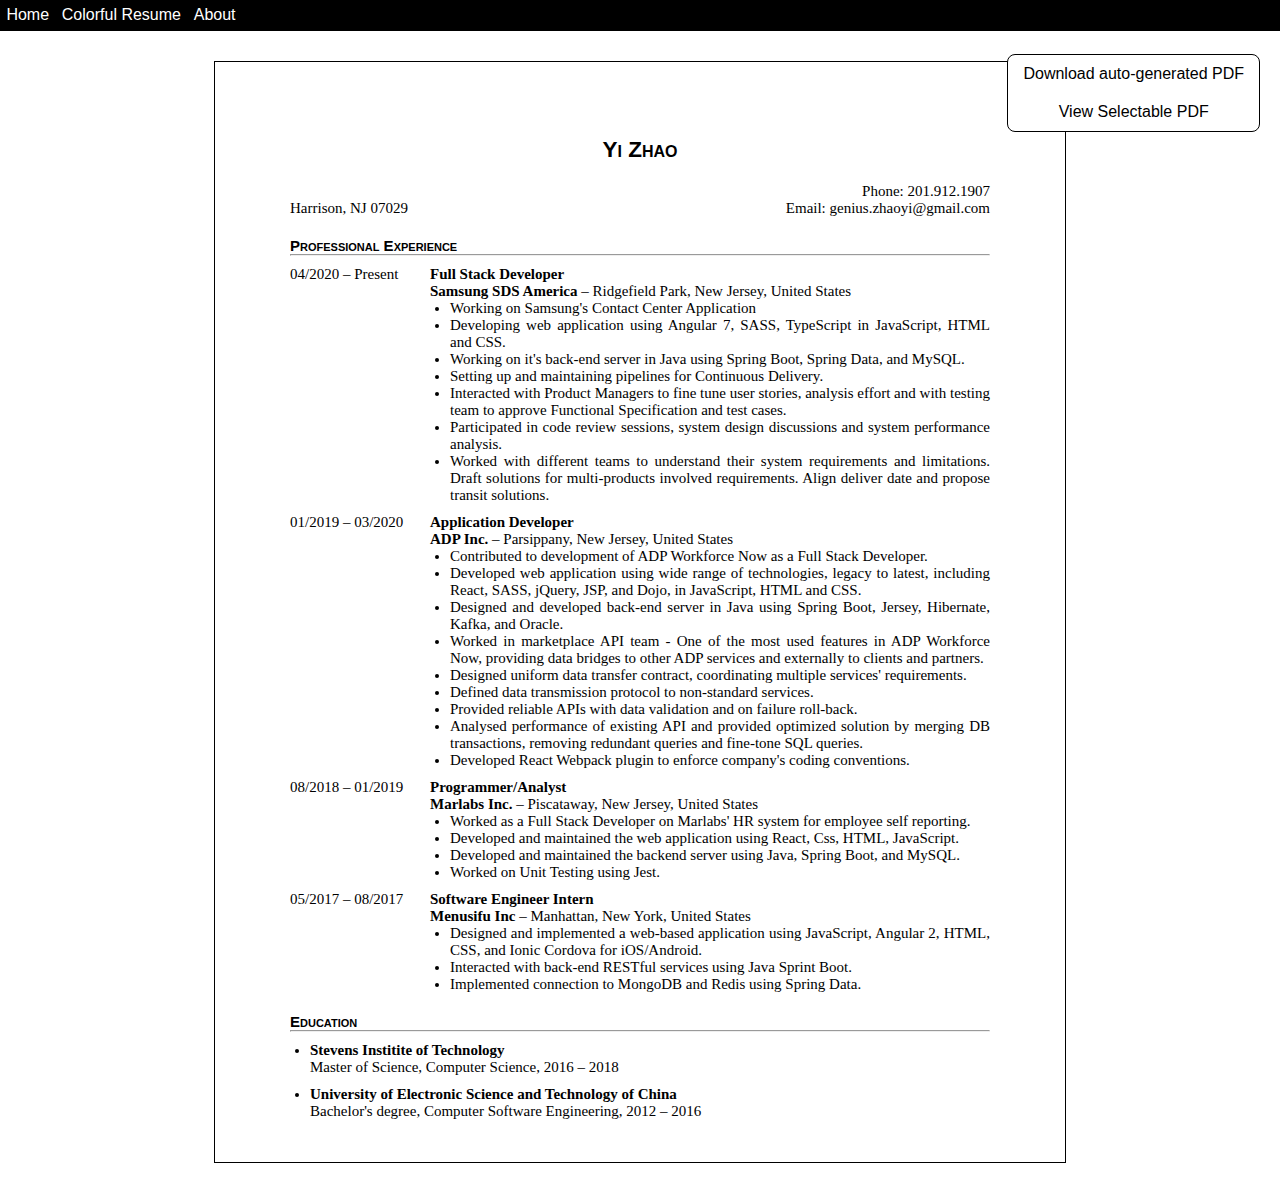
==== commit d75f943e: "update resume and about" ====
--- a/index.html
+++ b/index.html
@@ -1 +1 @@
-<!doctype html><html lang="en"><head><meta charset="utf-8"/><link rel="icon" href="/favicon.ico"/><meta name="viewport" content="width=device-width,initial-scale=1"/><meta name="theme-color" content="#000000"/><meta name="description" content="Web site created using create-react-app"/><link rel="apple-touch-icon" href="/logo192.png"/><link rel="manifest" href="/manifest.json"/><title>Yi Zhao - Full Stack Developer</title><link href="/static/css/main.70106d1f.chunk.css" rel="stylesheet"></head><body><noscript>You need to enable JavaScript to run this app.</noscript><div id="root"></div><script>!function(e){function r(r){for(var n,l,f=r[0],i=r[1],a=r[2],c=0,s=[];c<f.length;c++)l=f[c],Object.prototype.hasOwnProperty.call(o,l)&&o[l]&&s.push(o[l][0]),o[l]=0;for(n in i)Object.prototype.hasOwnProperty.call(i,n)&&(e[n]=i[n]);for(p&&p(r);s.length;)s.shift()();return u.push.apply(u,a||[]),t()}function t(){for(var e,r=0;r<u.length;r++){for(var t=u[r],n=!0,f=1;f<t.length;f++){var i=t[f];0!==o[i]&&(n=!1)}n&&(u.splice(r--,1),e=l(l.s=t[0]))}return e}var n={},o={1:0},u=[];function l(r){if(n[r])return n[r].exports;var t=n[r]={i:r,l:!1,exports:{}};return e[r].call(t.exports,t,t.exports,l),t.l=!0,t.exports}l.m=e,l.c=n,l.d=function(e,r,t){l.o(e,r)||Object.defineProperty(e,r,{enumerable:!0,get:t})},l.r=function(e){"undefined"!=typeof Symbol&&Symbol.toStringTag&&Object.defineProperty(e,Symbol.toStringTag,{value:"Module"}),Object.defineProperty(e,"__esModule",{value:!0})},l.t=function(e,r){if(1&r&&(e=l(e)),8&r)return e;if(4&r&&"object"==typeof e&&e&&e.__esModule)return e;var t=Object.create(null);if(l.r(t),Object.defineProperty(t,"default",{enumerable:!0,value:e}),2&r&&"string"!=typeof e)for(var n in e)l.d(t,n,function(r){return e[r]}.bind(null,n));return t},l.n=function(e){var r=e&&e.__esModule?function(){return e.default}:function(){return e};return l.d(r,"a",r),r},l.o=function(e,r){return Object.prototype.hasOwnProperty.call(e,r)},l.p="/";var f=this.webpackJsonpresume=this.webpackJsonpresume||[],i=f.push.bind(f);f.push=r,f=f.slice();for(var a=0;a<f.length;a++)r(f[a]);var p=i;t()}([])</script><script src="/static/js/2.83ef33e3.chunk.js"></script><script src="/static/js/main.9fffa197.chunk.js"></script></body></html>+<!doctype html><html lang="en"><head><meta charset="utf-8"/><link rel="icon" href="/favicon.ico"/><meta name="viewport" content="width=device-width,initial-scale=1"/><meta name="theme-color" content="#000000"/><meta name="description" content="Web site created using create-react-app"/><link rel="apple-touch-icon" href="/logo192.png"/><link rel="manifest" href="/manifest.json"/><title>Yi Zhao - Full Stack Developer</title><link href="/static/css/main.70106d1f.chunk.css" rel="stylesheet"></head><body><noscript>You need to enable JavaScript to run this app.</noscript><div id="root"></div><script>!function(e){function r(r){for(var n,l,f=r[0],i=r[1],a=r[2],c=0,s=[];c<f.length;c++)l=f[c],Object.prototype.hasOwnProperty.call(o,l)&&o[l]&&s.push(o[l][0]),o[l]=0;for(n in i)Object.prototype.hasOwnProperty.call(i,n)&&(e[n]=i[n]);for(p&&p(r);s.length;)s.shift()();return u.push.apply(u,a||[]),t()}function t(){for(var e,r=0;r<u.length;r++){for(var t=u[r],n=!0,f=1;f<t.length;f++){var i=t[f];0!==o[i]&&(n=!1)}n&&(u.splice(r--,1),e=l(l.s=t[0]))}return e}var n={},o={1:0},u=[];function l(r){if(n[r])return n[r].exports;var t=n[r]={i:r,l:!1,exports:{}};return e[r].call(t.exports,t,t.exports,l),t.l=!0,t.exports}l.m=e,l.c=n,l.d=function(e,r,t){l.o(e,r)||Object.defineProperty(e,r,{enumerable:!0,get:t})},l.r=function(e){"undefined"!=typeof Symbol&&Symbol.toStringTag&&Object.defineProperty(e,Symbol.toStringTag,{value:"Module"}),Object.defineProperty(e,"__esModule",{value:!0})},l.t=function(e,r){if(1&r&&(e=l(e)),8&r)return e;if(4&r&&"object"==typeof e&&e&&e.__esModule)return e;var t=Object.create(null);if(l.r(t),Object.defineProperty(t,"default",{enumerable:!0,value:e}),2&r&&"string"!=typeof e)for(var n in e)l.d(t,n,function(r){return e[r]}.bind(null,n));return t},l.n=function(e){var r=e&&e.__esModule?function(){return e.default}:function(){return e};return l.d(r,"a",r),r},l.o=function(e,r){return Object.prototype.hasOwnProperty.call(e,r)},l.p="/";var f=this.webpackJsonpresume=this.webpackJsonpresume||[],i=f.push.bind(f);f.push=r,f=f.slice();for(var a=0;a<f.length;a++)r(f[a]);var p=i;t()}([])</script><script src="/static/js/2.c2dbc127.chunk.js"></script><script src="/static/js/main.9854a157.chunk.js"></script></body></html>